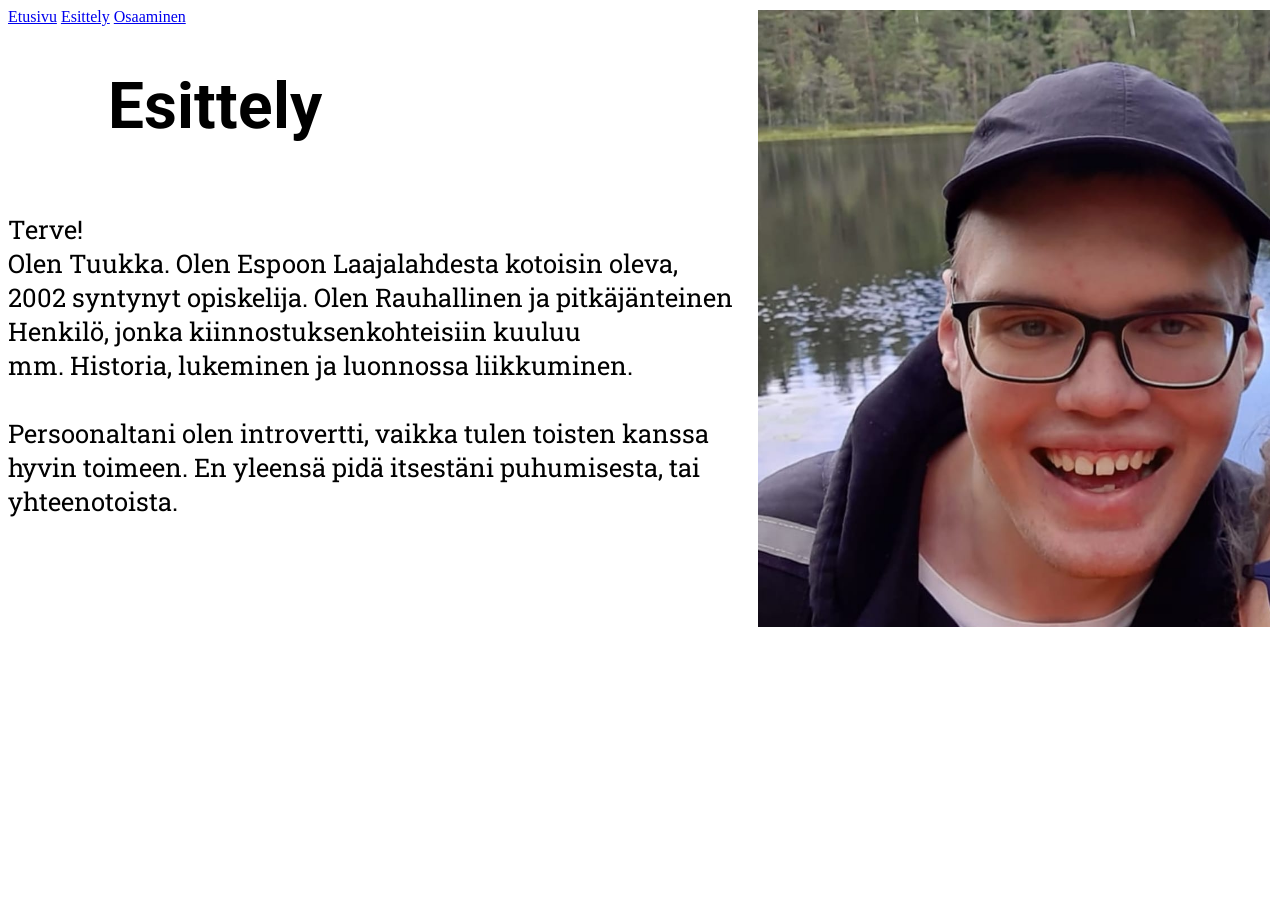
==== esittely.html @ 04a6fd10 "Add files via upload" ====
<!DOCTYPE html>
<html lang="fi">
    <head>
        <!--koodisto-->
        <meta charset="utf-8">
        <meta name="Author" content="Tuukka">
        <meta name="description" content="Tuukan digitaalinen portfolio">
        <!--skaalaa sivun eri resoluutioisille päätteille-->
        <meta name="viewport" content="width=device-width, intial-scale=1.0">
        <title>Tuukka Tanni</title>
        <!--linkkki ulkoinen css tiedosto-->
        <link href="tyyli.css" rel="stylesheet">
        <!--sivun sisäinen tyyli-->
        <style>
        * {
         box-sizing: border-box;
        }
.flex-container {
    display: flex;
    flex-direction: row;
    justify-content: space-between; /* Lisää tilaa elementtien väliin */
    align-items: top; /* Keskittää pystysuunnassa */
}


@media (min-width: 701px) {
    .flex-container{
        
    }
img#Tuukka {
    position: absolute;
    top: 10px;
    right: 10px;
    width: 40%; /* voit säätää esim. 10–20% */
    height: auto;
}

       
    
}
@media (max-width: 700px) {
    .flex-container {
        flex-direction: column;
    }
    .flex-container section {
        width: 100%;
    }
}

          h1{color: black;}
          nav{color: black;}
        </style>
    </head>
    <body>
          <img src="Minä.jpg" alt="Hymyilevä mies metsässä" id="Tuukka">
         <nav>
            <a href="index.html">Etusivu</a>
            <a href="esittely.html">Esittely</a>
            <a href="osaaminen.html">Osaaminen</a>
        </nav>
       
<main>
    <h1>Esittely</h1>

    <article class="flex-container">
        <section>
            <p>
             Terve! <br>
             Olen Tuukka. Olen Espoon Laajalahdesta kotoisin oleva, <br> 2002 syntynyt opiskelija.
             Olen Rauhallinen ja pitkäjänteinen <br> Henkilö, jonka kiinnostuksenkohteisiin kuuluu <br> mm.
             Historia, lukeminen ja luonnossa liikkuminen. <br> <br>
             Persoonaltani olen introvertti, vaikka tulen toisten kanssa <br> hyvin toimeen. En yleensä
             pidä itsestäni puhumisesta, tai  <br> yhteenotoista. 
            </p>
        </section>
          </article>
</main>

    </body>
</html>
---- tyyli.css ----
body{color: black;
background-color: white;/*taustan väri*/} 
@font-face {
    font-family:Roboto;
    src: url(Roboto-VariableFont_wdth\,wght.ttf);
} 
@font-face {
    font-family:RobotoSlab;
    src: url(RobotoSlab-VariableFont_wght.ttf);
}
                                                /* lataa fontit*/

h1{margin-left: 100px;
font-size: 5vw;
font-family:Roboto;
color: rgb(423, 32, 52);
color: rgb(0, 0, 0);}
p{font-size: 2vw;
font-family: RobotoSlab;}
pre{

    font-family: RobotoSlab;
}

#Tuukka {width: 90%;}


h2{color: black;
font-family: 'Franklin Gothic Medium', 'Arial Narrow', Arial, sans-serif;}
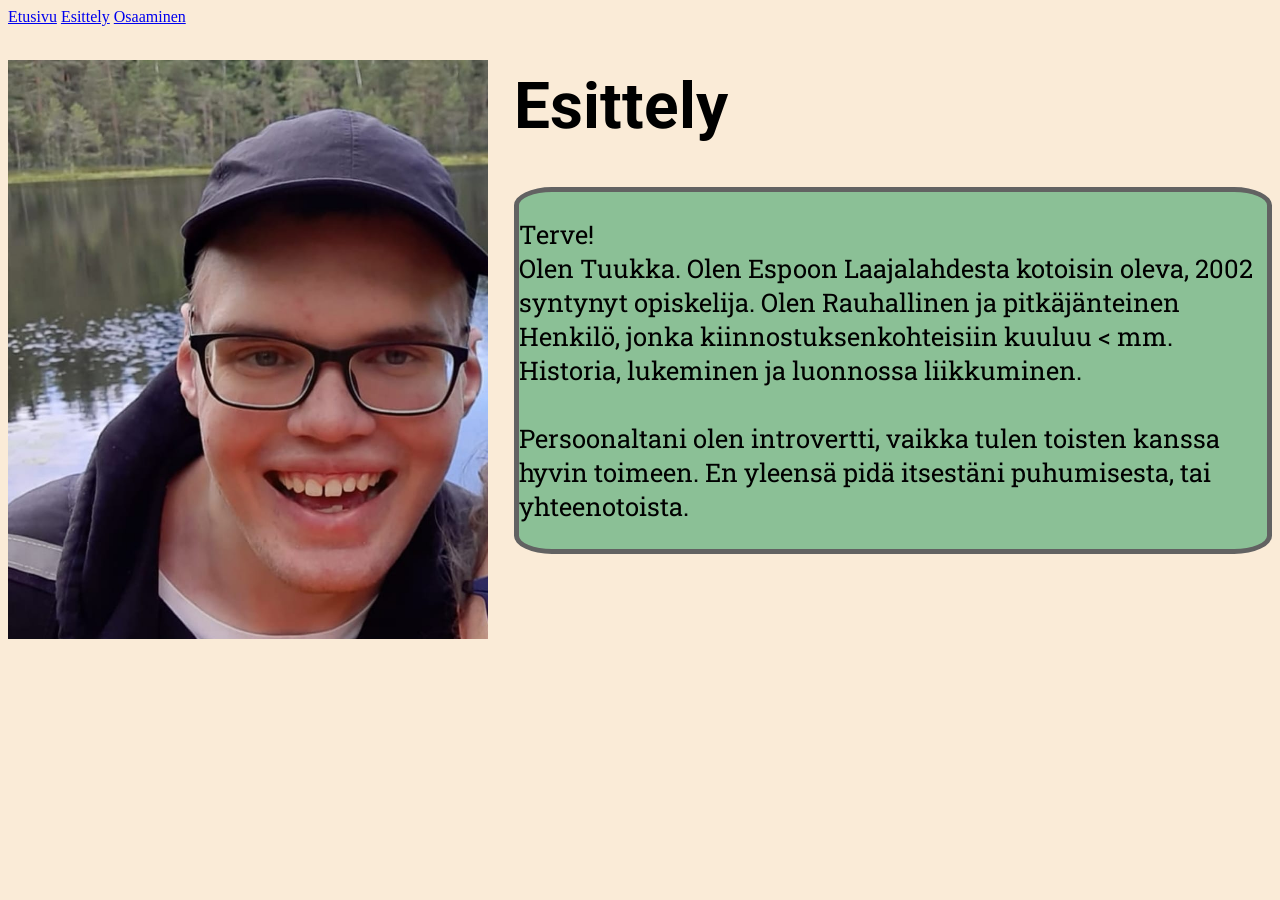
==== commit 481ecf36: "Add files via upload" ====
--- a/esittely.html
+++ b/esittely.html
@@ -9,7 +9,7 @@
         <meta name="viewport" content="width=device-width, intial-scale=1.0">
         <title>Tuukka Tanni</title>
         <!--linkkki ulkoinen css tiedosto-->
-        <link href="tyyli.css" rel="stylesheet">
+        <link href="tyyli_esittely.css" rel="stylesheet">
         <!--sivun sisäinen tyyli-->
         <style>
         * {
@@ -19,20 +19,23 @@
     display: flex;
     flex-direction: row;
     justify-content: space-between; /* Lisää tilaa elementtien väliin */
-    align-items: top; /* Keskittää pystysuunnassa */
+    align-items: flex-start;
+    gap: 2%; 
+   
 }
 
 
 @media (min-width: 701px) {
-    .flex-container{
-        
+    .flex-container section {
+        width: 62%;
+         border: 5px solid #626262;
+         border-radius: 5%;
+         background-color: #8bc096;
     }
 img#Tuukka {
-    position: absolute;
-    top: 10px;
-    right: 10px;
-    width: 40%; /* voit säätää esim. 10–20% */
+    width: 38%; /* voit säätää esim. 10–20% */
     height: auto;
+    margin-top: -10%;
 }
 
        
@@ -44,6 +47,9 @@
     }
     .flex-container section {
         width: 100%;
+         border: 5px solid #626262;
+         border-radius: 5%;
+         background-color: #8bc096;
     }
 }
 
@@ -52,7 +58,7 @@
         </style>
     </head>
     <body>
-          <img src="Minä.jpg" alt="Hymyilevä mies metsässä" id="Tuukka">
+         
          <nav>
             <a href="index.html">Etusivu</a>
             <a href="esittely.html">Esittely</a>
@@ -63,14 +69,16 @@
     <h1>Esittely</h1>
 
     <article class="flex-container">
+        
+         <img src="Minä.jpg" alt="Hymyilevä mies metsässä" id="Tuukka">
         <section>
             <p>
              Terve! <br>
-             Olen Tuukka. Olen Espoon Laajalahdesta kotoisin oleva, <br> 2002 syntynyt opiskelija.
-             Olen Rauhallinen ja pitkäjänteinen <br> Henkilö, jonka kiinnostuksenkohteisiin kuuluu <br> mm.
+             Olen Tuukka. Olen Espoon Laajalahdesta kotoisin oleva, 2002 syntynyt opiskelija.
+             Olen Rauhallinen ja pitkäjänteinen  Henkilö, jonka kiinnostuksenkohteisiin kuuluu < mm.
              Historia, lukeminen ja luonnossa liikkuminen. <br> <br>
-             Persoonaltani olen introvertti, vaikka tulen toisten kanssa <br> hyvin toimeen. En yleensä
-             pidä itsestäni puhumisesta, tai  <br> yhteenotoista. 
+             Persoonaltani olen introvertti, vaikka tulen toisten kanssa  hyvin toimeen. En yleensä
+             pidä itsestäni puhumisesta, tai yhteenotoista. 
             </p>
         </section>
           </article>
--- a/tyyli_esittely.css
+++ b/tyyli_esittely.css
@@ -0,0 +1,30 @@
+body{color: black;
+background-color: antiquewhite;/*taustan väri*/} 
+@font-face {
+    font-family:Roboto;
+    src: url(Roboto-VariableFont_wdth\,wght.ttf);
+} 
+@font-face {
+    font-family:RobotoSlab;
+    src: url(RobotoSlab-VariableFont_wght.ttf);
+}
+                                                /* lataa fontit*/
+
+h1{margin-left: 40%;
+font-size: 5vw;
+font-family:Roboto;
+color: rgb(423, 32, 52);
+color: rgb(0, 0, 0);}
+p{font-size: 2vw;
+font-family: RobotoSlab;
+}
+pre{
+
+    font-family: RobotoSlab;
+}
+
+#Tuukka {width: 90%;}
+
+
+h2{color: black;
+font-family: 'Franklin Gothic Medium', 'Arial Narrow', Arial, sans-serif;}
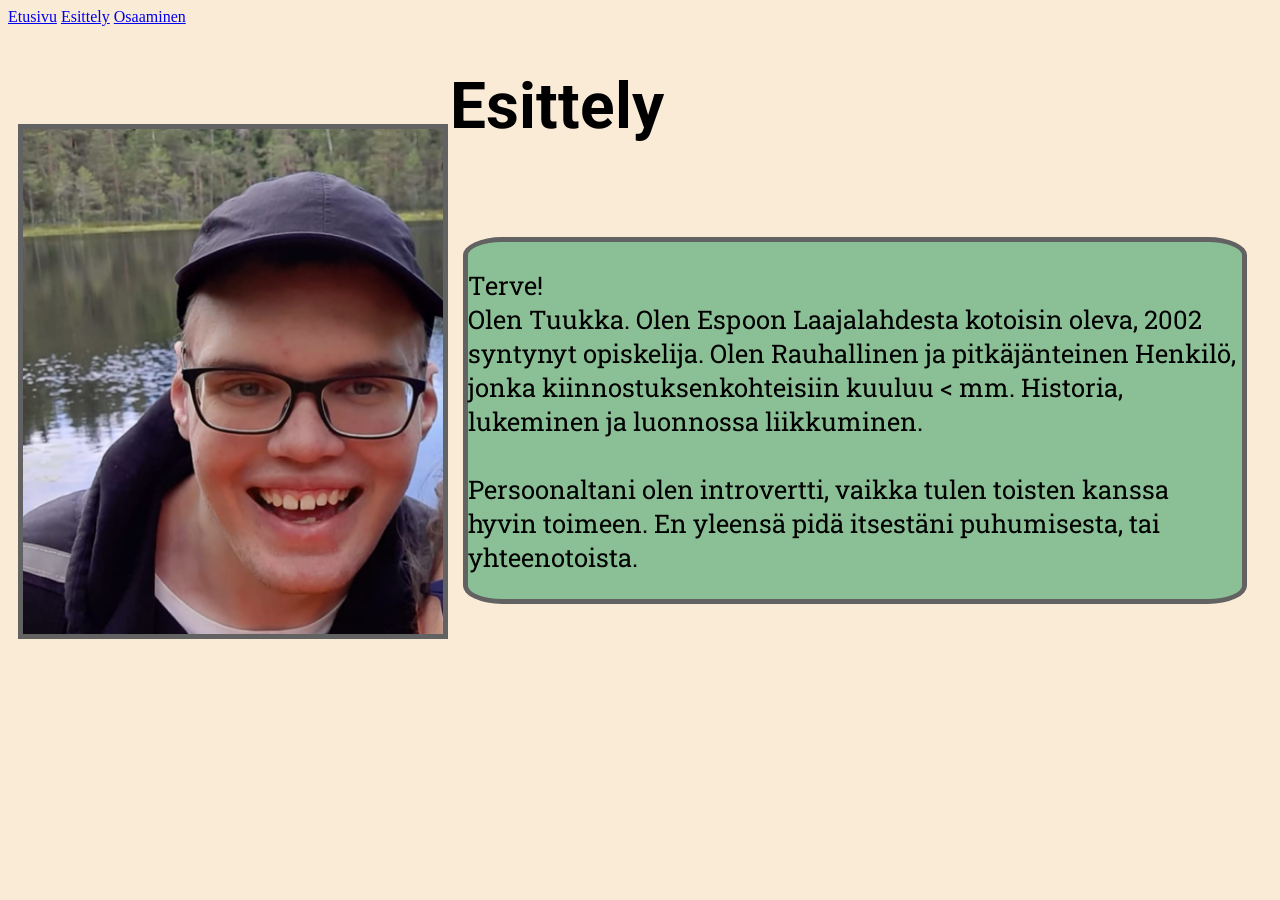
==== commit 68b9a83f: "Add files via upload" ====
--- a/esittely.html
+++ b/esittely.html
@@ -9,7 +9,8 @@
         <meta name="viewport" content="width=device-width, intial-scale=1.0">
         <title>Tuukka Tanni</title>
         <!--linkkki ulkoinen css tiedosto-->
-        <link href="tyyli_esittely.css" rel="stylesheet">
+        <link href="tyyli.css" rel="stylesheet">
+        <link rel="stylesheet" href="https://www.w3schools.com/w3css/5/w3.css">
         <!--sivun sisäinen tyyli-->
         <style>
         * {
@@ -19,23 +20,27 @@
     display: flex;
     flex-direction: row;
     justify-content: space-between; /* Lisää tilaa elementtien väliin */
-    align-items: flex-start;
-    gap: 2%; 
-   
+    align-items: flex-start; /* Keskittää pystysuunnassa */
+    gap: 2%;
 }
 
 
 @media (min-width: 701px) {
     .flex-container section {
-        width: 62%;
-         border: 5px solid #626262;
+        position: relative;
+        margin-top: 4%;
+        right: 2%;
+       width: 62%;
+        border: 5px solid #626262;
          border-radius: 5%;
          background-color: #8bc096;
     }
 img#Tuukka {
-    width: 38%; /* voit säätää esim. 10–20% */
+    width: 34%; 
     height: auto;
-    margin-top: -10%;
+  margin-top: -5%;
+  margin-left: 0.8%;
+  border:5px solid #626262;
 }
 
        
@@ -53,24 +58,21 @@
     }
 }
 
-          h1{color: black;}
-          nav{color: black;}
+       
         </style>
     </head>
     <body>
-         
-         <nav>
-            <a href="index.html">Etusivu</a>
-            <a href="esittely.html">Esittely</a>
-            <a href="osaaminen.html">Osaaminen</a>
-        </nav>
+        <div class="w3-bar w3-antiquewhite">
+              <a href="index.html"class="w3-bar-item w3-button w3-mobile ">Etusivu</a>
+            <a href="esittely.html"class="w3-bar-item w3-button w3-mobile w3-grey">Esittely</a>
+            <a href="osaaminen.html" class="w3-bar-item w3-button w3-mobile ">Osaaminen</a>
+        </div>
        
 <main>
     <h1>Esittely</h1>
 
     <article class="flex-container">
-        
-         <img src="Minä.jpg" alt="Hymyilevä mies metsässä" id="Tuukka">
+        <img src="Minä.jpg" alt="Hymyilevä mies metsässä" id="Tuukka">
         <section>
             <p>
              Terve! <br>
--- a/tyyli.css
+++ b/tyyli.css
@@ -0,0 +1,31 @@
+body{color: black;
+background-color: antiquewhite;/*taustan väri*/} 
+@font-face {
+    font-family:Roboto;
+    src: url(Roboto-VariableFont_wdth\,wght.ttf);
+} 
+@font-face {
+    font-family:RobotoSlab;
+    src: url(RobotoSlab-VariableFont_wght.ttf);
+}
+                                                /* lataa fontit*/
+
+main h1{margin-left: 35%;
+font-size: 5vw;
+font-family:Roboto;
+color: rgb(423, 32, 52);
+color: rgb(0, 0, 0);}
+p{font-size: 2vw;
+font-family: RobotoSlab;}
+pre{
+
+    font-family: RobotoSlab;
+}
+
+#Tuukka {width: 90%;
+            }
+
+
+h2{color: black;
+font-family: 'Franklin Gothic Medium', 'Arial Narrow', Arial, sans-serif;}
+
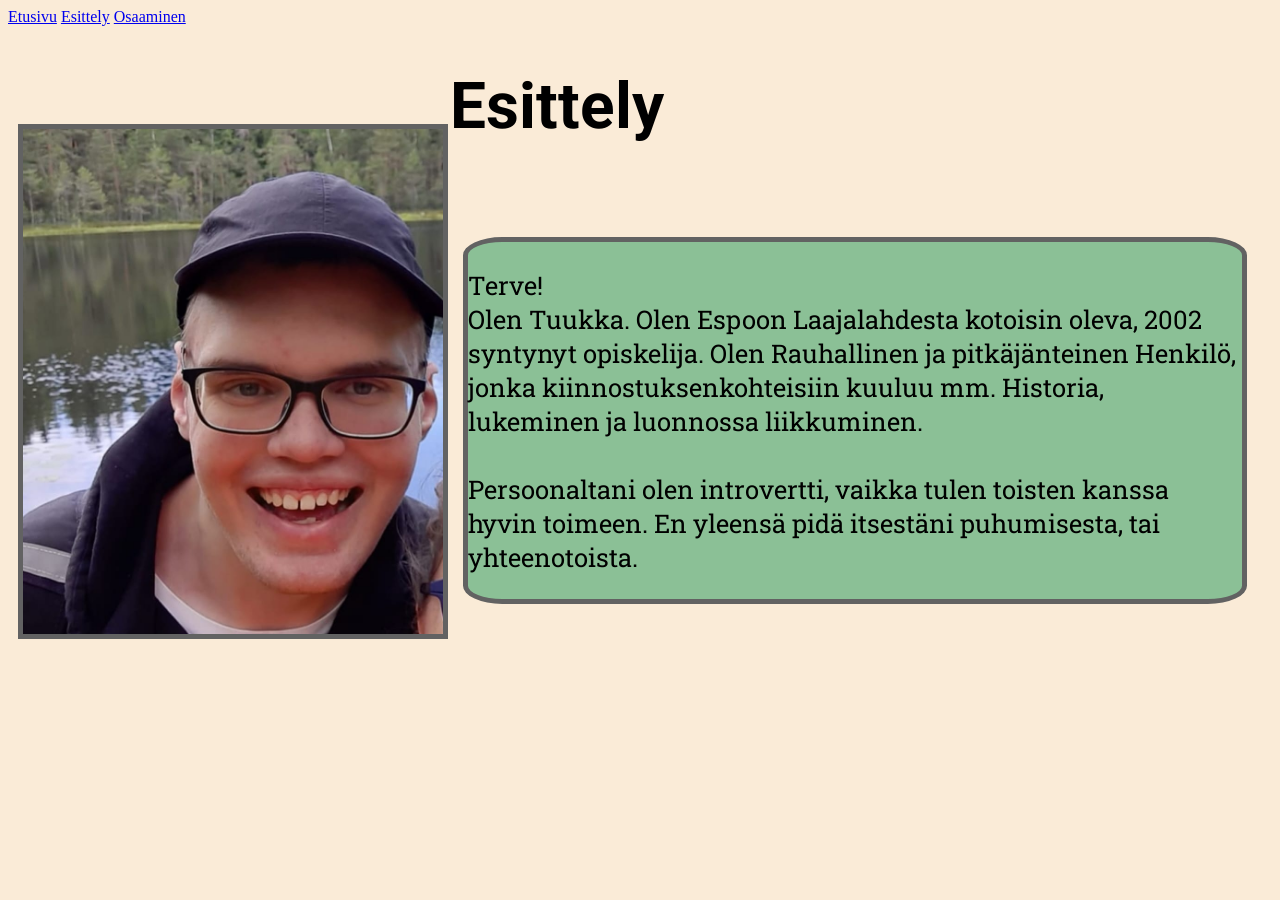
==== commit 6cd3f35b: "Add files via upload" ====
--- a/esittely.html
+++ b/esittely.html
@@ -63,9 +63,9 @@
     </head>
     <body>
         <div class="w3-bar w3-antiquewhite">
-              <a href="index.html"class="w3-bar-item w3-button w3-mobile ">Etusivu</a>
-            <a href="esittely.html"class="w3-bar-item w3-button w3-mobile w3-grey">Esittely</a>
-            <a href="osaaminen.html" class="w3-bar-item w3-button w3-mobile ">Osaaminen</a>
+              <a href="index.html" class=" w3-bar-item w3-button w3-mobile ">Etusivu</a>
+            <a href="esittely.html" class=" w3-bar-item w3-button w3-mobile w3-grey">Esittely</a>
+            <a href="osaaminen.html" class=" w3-bar-item w3-button w3-mobile ">Osaaminen</a>
         </div>
        
 <main>
@@ -77,7 +77,7 @@
             <p>
              Terve! <br>
              Olen Tuukka. Olen Espoon Laajalahdesta kotoisin oleva, 2002 syntynyt opiskelija.
-             Olen Rauhallinen ja pitkäjänteinen  Henkilö, jonka kiinnostuksenkohteisiin kuuluu < mm.
+             Olen Rauhallinen ja pitkäjänteinen  Henkilö, jonka kiinnostuksenkohteisiin kuuluu mm.
              Historia, lukeminen ja luonnossa liikkuminen. <br> <br>
              Persoonaltani olen introvertti, vaikka tulen toisten kanssa  hyvin toimeen. En yleensä
              pidä itsestäni puhumisesta, tai yhteenotoista. 
